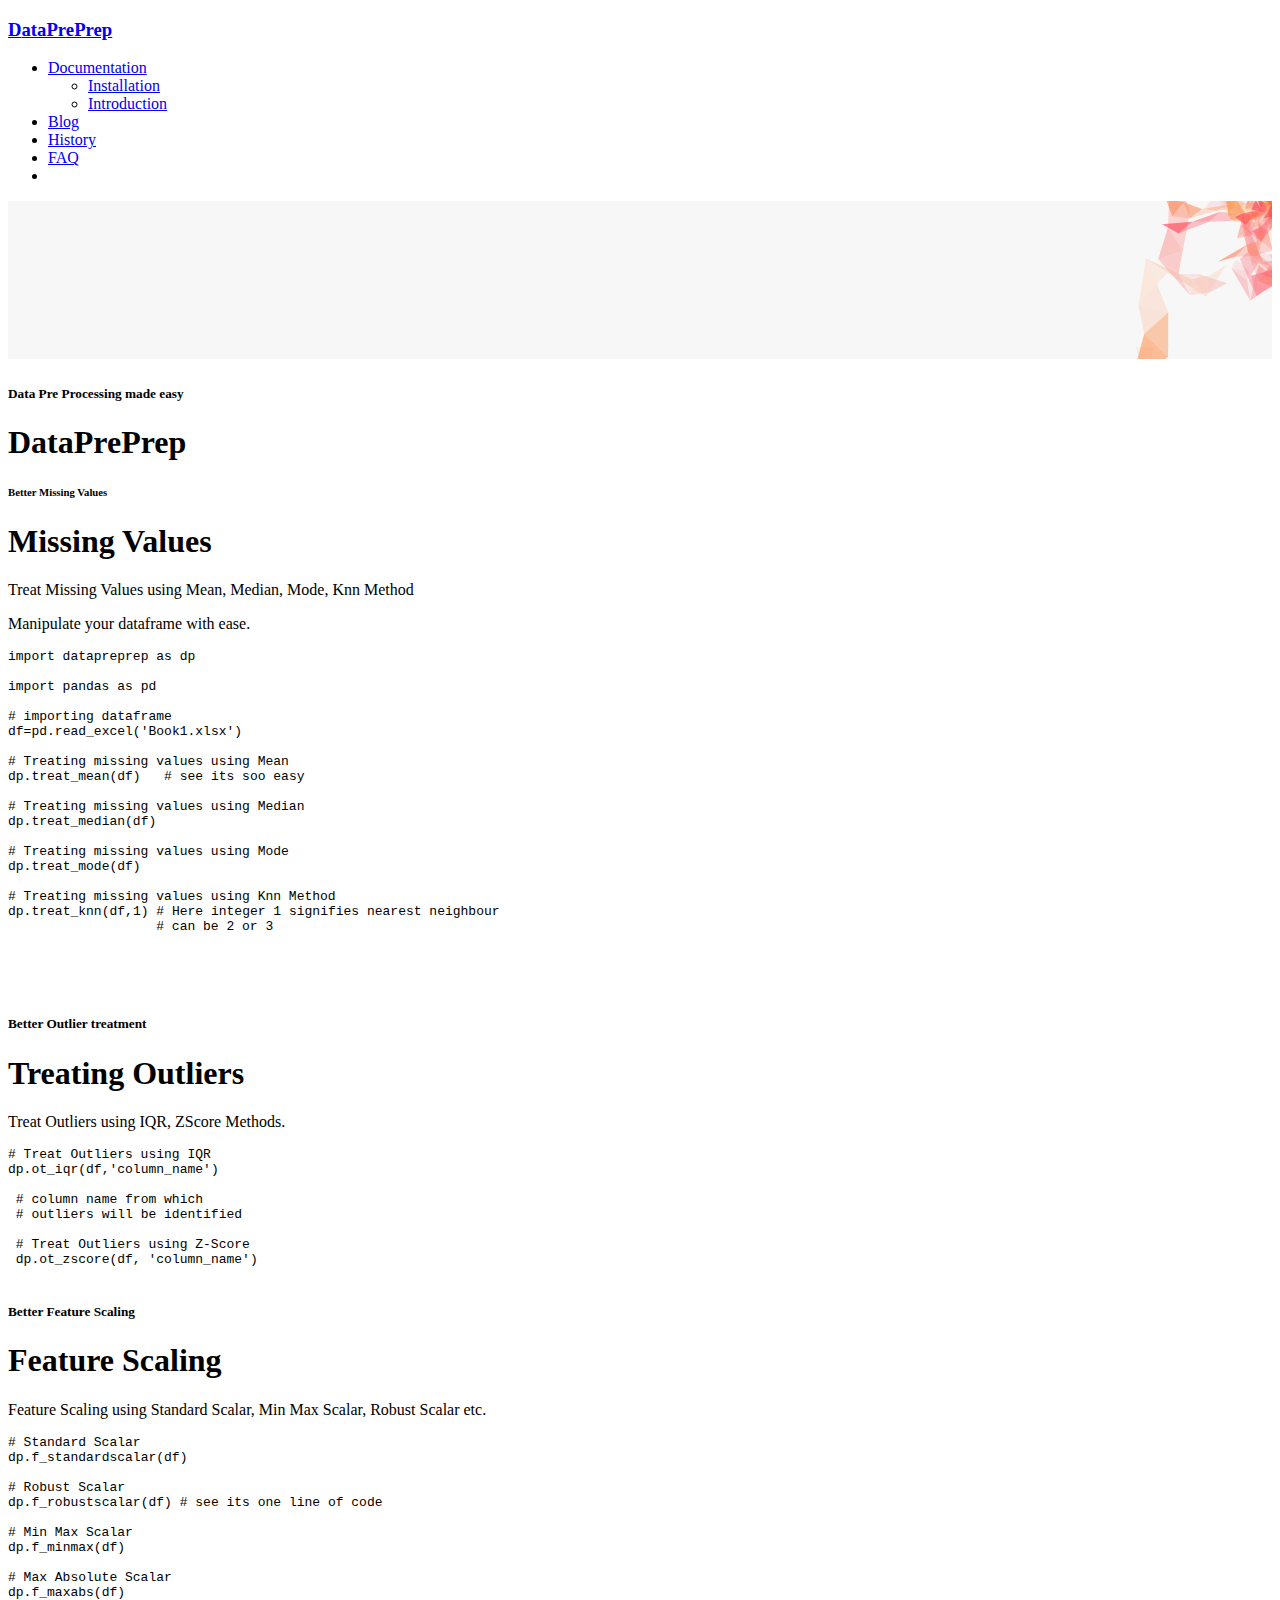
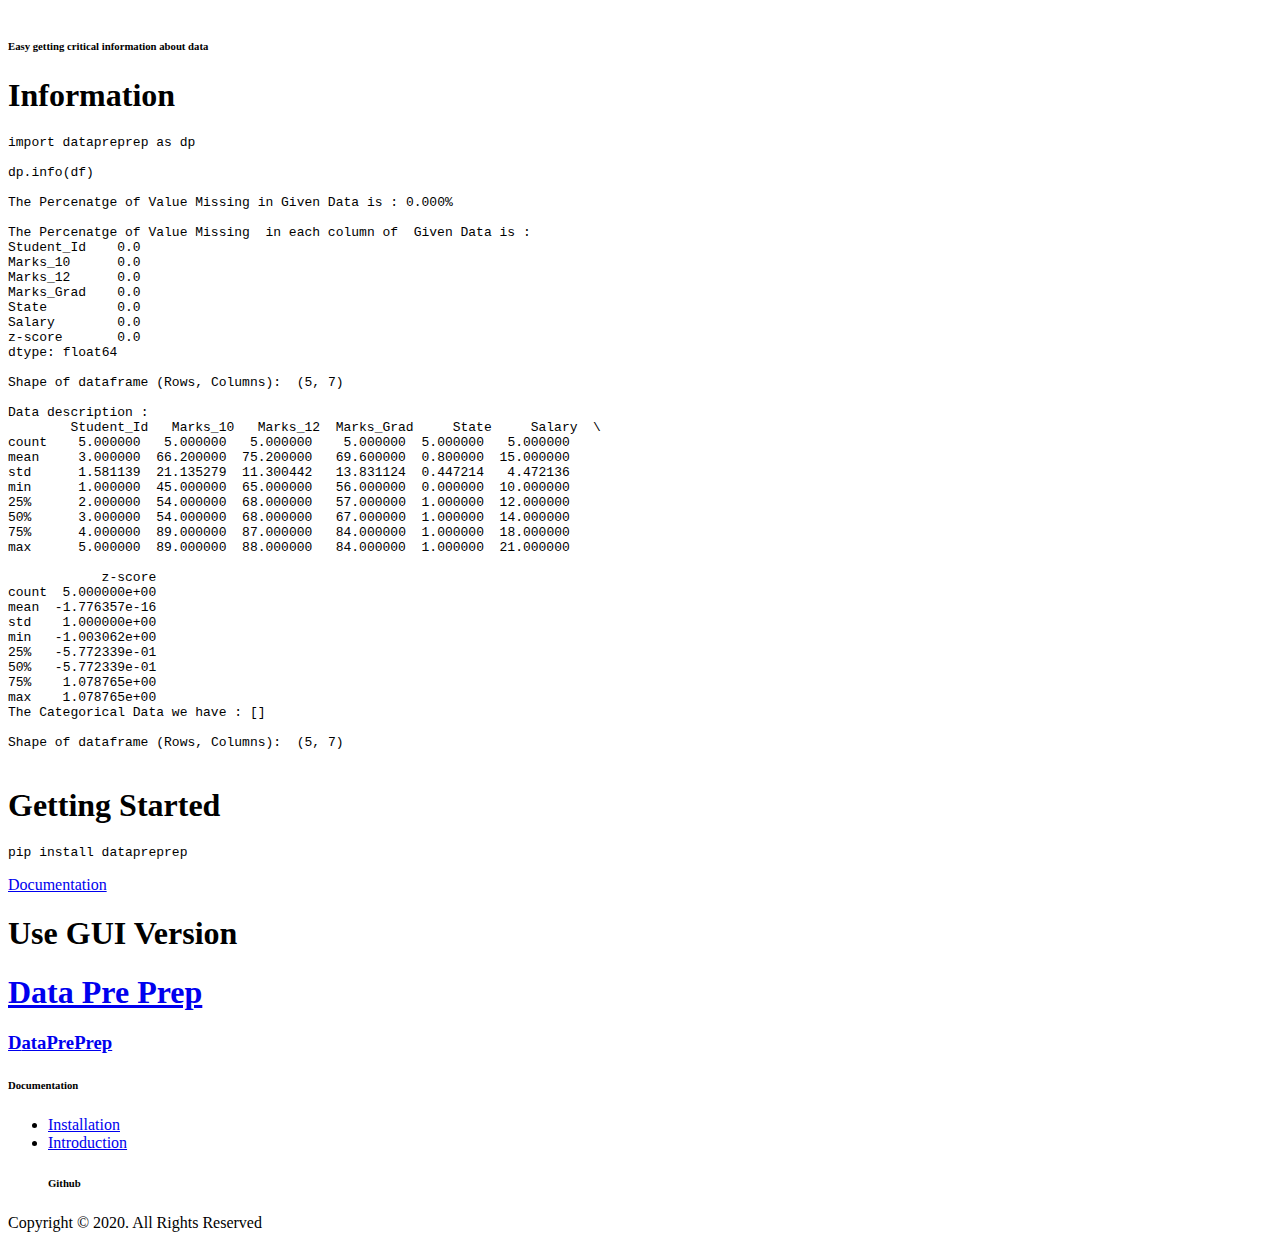
==== index.html @ dfd0211c "Add files via upload" ====
<!DOCTYPE html>
<html>

  
<meta http-equiv="content-type" content="text/html;charset=utf-8" />
<head>
    <meta http-equiv="content-type" content="text/html;charset=UTF-8" />
    <meta charset="utf-8" />
    <title>DataPrePrep</title>
    <meta name="viewport" content="width=device-width, initial-scale=1.0, maximum-scale=1.0, user-scalable=no" />
    <link rel="icon" type="image/x-icon" href="favicon.html" />
    <meta name="apple-mobile-web-app-capable" content="yes">
    <meta name="apple-touch-fullscreen" content="yes">
    <meta name="apple-mobile-web-app-status-bar-style" content="default">
    <meta content="Python datetimes made easy" name="description" />
    <link rel="canonical" href="index.html">
    <link rel="alternate" type="application/rss+xml" title="DataPrePrep" href="feed.xml" />

    <!-- BEGIN PLUGINS -->
<link href="css/plugins/bootstrap/bootstrap.min.css" rel="stylesheet" type="text/css" />
<link href="css/plugins/font-awesome/css/fontawesome-all.min.css" rel="stylesheet" type="text/css" />
<link href="css/highlight.css" rel="stylesheet" type="text/css" />
<!-- END PLUGINS -->
<!-- BEGIN PAGES CSS -->
<link class="main-stylesheet" href="css/global.min.css" rel="stylesheet" type="text/css" />
<link class="main-stylesheet" href="css/icons.min.css" rel="stylesheet" type="text/css" />
<link class="main-stylesheet" href="css/fonts.css" rel="stylesheet" type="text/css" />
<link class="main-stylesheet" href="css/main.css" rel="stylesheet" type="text/css" />
<!-- BEGIN PAGES CSS -->

  </head>


  <body>

    <!-- BEGIN HEADER -->
    <nav class="header bg-header transparent-light" data-pages="header" data-pages-header="autoresize" data-pages-resize-class="dark">
      <div class="container relative">
        <!-- BEGIN LEFT CONTENT -->
        <div class="pull-left">
          <!-- .header-inner Allows to vertically Align elements to the Center-->
          <div class="header-inner">
            <!-- BEGIN LOGO -->
            <h3 class="m-t-0 light main-title">
              <a href="index.html" title="Home"><span class="emphasis">D</span>ataPrePrep</a>
            </h3>
          </div>
        </div>
        <!-- BEGIN HEADER TOGGLE FOR MOBILE & TABLET -->
        <div class="pull-right">
          <div class="header-inner">
            <div class="visible-sm-inline visible-xs-inline menu-toggler pull-right p-l-10" data-pages="header-toggle" data-pages-element="#header">
              <div class="one"></div>
              <div class="two"></div>
              <div class="three"></div>
            </div>
          </div>
        </div>
        <!-- END HEADER TOGGLE FOR MOBILE & TABLET -->
        <!-- BEGIN RIGHT CONTENT -->
        <div class="menu-content mobile-dark pull-right" data-pages-direction="slideRight" id="header">
          <!-- BEGIN HEADER CLOSE TOGGLE FOR MOBILE -->
          <div class="pull-right">
            <a href="#" class="padding-10 visible-xs-inline visible-sm-inline pull-right m-t-10 m-b-10 m-r-10" data-pages="header-toggle" data-pages-element="#header">
              <i class=" pg-close_line"></i>
            </a>
          </div>
          <!-- END HEADER CLOSE TOGGLE FOR MOBILE -->
          <!-- BEGIN MENU ITEMS -->
          <div class="header-inner">
            <ul class="menu">
              <li class="classic">
                <a href="docs/index.html">Documentation <i class="pg-arrow_minimize m-l-5"></i></a>
                <nav class="classic">
                    <span class="arrow"></span>
                    <ul>
                        <li><a href="docs/index.html#installation">Installation</a></li>
                        <li><a href="docs/index.html#introduction">Introduction</a></li>
                     
                       
                    </ul>
                </nav>
              </li>
              <li class="classic">
                <a href="blog/index.html">Blog</a>
              </li>
              </li>
              <li class="classic">
                <a href="history/index.html">History</a>
              </li>
              <li class="classic">
                <a href="faq/index.html">FAQ</a>
              </li>
              <li>
                <a href="https://github.com/mohammed-muzzammil/DataPrePrep" title="Go to the Github project">
                  <i class="fab fa-github fa-3x"></i>
                </a>
              </li>
            </ul>
          </div>
          <!-- END MENU ITEMS -->
        </div>
      </div>
    </nav>
    <!-- END HEADER -->


    <!-- BEGIN INTRO CONTENT -->
<section class="jumbotron full-height main-section relative" id="introduction">
  <div class="overlay"><canvas id="snakes"></canvas></div>
  <div class="container-xs-height full-height">
    <div class="col-xs-height col-middle text-left">
      <div class="content-layer">
        <div class="inner full-height">
          <div class="container-xs-height full-height">
            <div class="col-xs-height col-middle text-center">
              <div class="container">
                <div class="row">
                  <div class="col-sm-8 col-sm-offset-2">
                    <h5 class="block-title hint-text no-margin">Data Pre Processing made <span
                        class="emphasis-2">easy</span></h5>
                    <h1 class="m-b-25 light"><span class="emphasis">D</span>ataPrePrep</h1>
                  </div>
                </div>
              </div>
            </div>
          </div>
        </div>
      </div>
    </div>
  </div>
  <div class="section-footer">
    <div class="scroller">
      <i class="fa fad fa-angle-down fa-3x"></i>
    </div>
  </div>
</section>
<!-- END INTRO CONTENT -->
<!-- BEGIN INTRO CONTENT -->
<section id="pendulum-section">
  <div class="container">
    <div class="md-p-l-20 md-p-r-20 xs-no-padding">
      <div class="row">
        <div class="col-sm-12 col-md-12 p-t-45 text-center">
          <h6 class="block-title hint-text m-b-0">Better Missing Values</h6>
          <h1 class="m-t-25 emphasis">Missing Values</h1>
          <p class="m-t-30">Treat Missing Values using Mean, Median, Mode, Knn Method <span class="emphasis-2"></span></p>
          <p class="hint-text font-arial small">Manipulate your dataframe with ease.
          </p>
        </div>
      </div>
      <div class="row">
        <div class="col-sm-12 col-md-12 text-center">
          <div class="browser-window s-50">
            <div class="top-bar">
              <div class="circles">
                <div class="circle circle-red"></div>
                <div class="circle circle-yellow"></div>
                <div class="circle circle-green"></div>
              </div>
            </div>
            <div class="window-content">
              <pre class=""><code class="language-python">import datapreprep as dp

import pandas as pd

# importing dataframe
df=pd.read_excel('Book1.xlsx')

# Treating missing values using Mean
dp.treat_mean(df)   # see its soo easy

# Treating missing values using Median
dp.treat_median(df)

# Treating missing values using Mode
dp.treat_mode(df)

# Treating missing values using Knn Method
dp.treat_knn(df,1) # Here integer 1 signifies nearest neighbour 
                   # can be 2 or 3
 



</code></pre>
            </div>
          </div>
        </div>
      </div>
    </div>
  </div>
</section>
<!-- BEGIN CONTENT SECTION -->
<section class="bg-master-lightest p-t-75" id="interval-section">
  <div class="container">
    <div class="md-p-l-20 md-p-r-20 xs-no-padding">
      <div class="row">
        <div class="col-sm-6 col-md-6 p-t-45 text-center">
          <h5 class="block-title hint-text no-margin">Better Outlier treatment</h5>
          <h1 class="m-t-5 emphasis">Treating Outliers</h1>
          <div class="m-t-30">
            <p>Treat Outliers using IQR, ZScore <span class="emphasis-2">Methods.</span></p>
          </div>
          <div class="browser-window s-90">
            <div class="top-bar">
              <div class="circles">
                <div class="circle circle-red"></div>
                <div class="circle circle-yellow"></div>
                <div class="circle circle-green"></div>
              </div>
            </div>
            <div class="window-content">
              <pre class=""><code class="language-python"># Treat Outliers using IQR
dp.ot_iqr(df,'column_name')

 # column name from which 
 # outliers will be identified
 
 # Treat Outliers using Z-Score
 dp.ot_zscore(df, 'column_name')

</code></pre>
            </div>
          </div>
          <p class="hint-text font-arial small-text no-padding"></p>
        </div>
        <div class="col-sm-6 col-md-6 p-t-45 text-center">
          <h5 class="block-title hint-text no-margin">Better Feature Scaling</h5>
          <h1 class="m-t-5 emphasis">Feature Scaling</h1>
          <div class="m-t-30">
            <p>Feature Scaling using Standard Scalar, Min Max Scalar, Robust Scalar etc.</p>
          </div>
          <div class="browser-window s-90">
            <div class="top-bar">
              <div class="circles">
                <div class="circle circle-red"></div>
                <div class="circle circle-yellow"></div>
                <div class="circle circle-green"></div>
              </div>
            </div>
            <div class="window-content">
              <pre class=""><code class="language-python"># Standard Scalar
dp.f_standardscalar(df)

# Robust Scalar 
dp.f_robustscalar(df) # see its one line of code

# Min Max Scalar
dp.f_minmax(df)

# Max Absolute Scalar
dp.f_maxabs(df)
  </code></pre>
            </div>
          </div>
        </div>
      </div>
    </div>
  </div>
</section>
<!-- END CONTENT SECTION -->
<!-- BEGIN INTRO CONTENT -->
<section class="p-t-55 md-p-b-60" id="timezone-section">
  <div class="container">
    <div class="md-p-l-20 md-p-r-20 xs-no-padding">
      <div class="row">
        <div class="col-sm-12 col-md-12 p-t-45 text-center">
          <h6 class="block-title hint-text m-b-0">Easy getting critical information about data</h6>
          <h1 class="m-t-25 emphasis">Information</h1>
          <p class="m-t-30"></p>
          <p class="hint-text font-arial small"></p>
        </div>
      </div>
      <div class="row">
        <div class="col-sm-12 col-md-12 text-center">
          <div class="browser-window s-50">
            <div class="top-bar">
              <div class="circles">
                <div class="circle circle-red"></div>
                <div class="circle circle-yellow"></div>
                <div class="circle circle-green"></div>
              </div>
            </div>
            <div class="window-content">
              <pre class=""><code class="language-python">import datapreprep as dp

dp.info(df)

The Percenatge of Value Missing in Given Data is : 0.000%

The Percenatge of Value Missing  in each column of  Given Data is :
Student_Id    0.0
Marks_10      0.0
Marks_12      0.0
Marks_Grad    0.0
State         0.0
Salary        0.0
z-score       0.0
dtype: float64

Shape of dataframe (Rows, Columns):  (5, 7)

Data description :
        Student_Id   Marks_10   Marks_12  Marks_Grad     State     Salary  \
count    5.000000   5.000000   5.000000    5.000000  5.000000   5.000000   
mean     3.000000  66.200000  75.200000   69.600000  0.800000  15.000000   
std      1.581139  21.135279  11.300442   13.831124  0.447214   4.472136   
min      1.000000  45.000000  65.000000   56.000000  0.000000  10.000000   
25%      2.000000  54.000000  68.000000   57.000000  1.000000  12.000000   
50%      3.000000  54.000000  68.000000   67.000000  1.000000  14.000000   
75%      4.000000  89.000000  87.000000   84.000000  1.000000  18.000000   
max      5.000000  89.000000  88.000000   84.000000  1.000000  21.000000   

            z-score  
count  5.000000e+00  
mean  -1.776357e-16  
std    1.000000e+00  
min   -1.003062e+00  
25%   -5.772339e-01  
50%   -5.772339e-01  
75%    1.078765e+00  
max    1.078765e+00  
The Categorical Data we have : []

Shape of dataframe (Rows, Columns):  (5, 7)

</code></pre>
            </div>
          </div>
        </div>
      </div>
    </div>
  </div>
</section>
<!-- BEGIN CONTENT SECTION -->
<!-- BEGIN INTRO CONTENT -->
<section id="launch" class="p-b-60 p-t-60 no-overflow">
  <div class="container text-center">
    <div class="row">
      <div class="col-sm-8 col-sm-offset-2 p-b-60 text-center">
        <h1 class="m-t-5 m-b-20">Getting Started</h1>
        <pre class="code-title"><code class="language-text">pip install datapreprep</code></pre>
        <p><i class="fa fad fa-angle-down fa-3x"></i></p>
        <a href="docs/index.html" class="btn btn-lg btn-primary btn-cons m-t-20" title="See Documentation">Documentation</a>
      </div>
    </div>
  </div>
</section>
<!-- END INTRO CONTENT -->


<!-- BEGIN INTRO CONTENT -->
<section id="launch" class="p-b-60 p-t-60 no-overflow">
  <div class="container text-center">
    <div class="row">
      <div class="col-sm-8 col-sm-offset-2 p-b-60 text-center">
        <h1 class="m-t-5 m-b-20">Use GUI Version</h1>
        <article class="post standard">
            <h1><a href="https://share.streamlit.io/mohammed-muzzammil/data_pre_processing/main/st1.py">Data Pre Prep</a></h1>
      </div>
    </div>
  </div>
</section>
<!-- END INTRO CONTENT -->


    <!-- BEGIN FOOTER -->
<section class="p-b-55 p-t-75 xs-p-b-20 page-footer">
  <div class="container">
    <div class="row">
      <div class="col-sm-4 col-xs-12 xs-m-b-40">
        <h3 class="m-t-0 light main-title">
          <a href="index.html" title="Home"><span class="emphasis">D</span>ataPrePrep</a>
        </h3>
      </div>
      <div class="col-sm-2 col-xs-6 xs-m-b-20"></div>
      <div class="col-sm-2 col-xs-6 xs-m-b-20">
        <h6 class="font-montserrat text-uppercase hint-text fs-14 p-b-10">Documentation </h6>
        <ul class="no-style">
          <li class="m-b-5 no-padding"><a href="docs/index.html#installation"
              class="link">Installation</a></li>
          <li class="m-b-5 no-padding"><a href="docs/index.html#introduction"
              class="link">Introduction</a></li>
          
      <div class="col-sm-2 col-xs-6 xs-m-b-20">
        <h6 class="font-montserrat text-uppercase hint-text fs-14 p-b-10"><i class="fab fa-github"></i> Github </h6>
        <ul class="no-style">
        </ul>
      </div>
    </div>
    <p class="fs-12 hint-text p-t-10">Copyright &copy; 2020. All Rights Reserved </p>
  </div>
</section>
<!-- END FOOTER -->


    <!-- BEGIN VENDOR JS -->
<script type="text/javascript" src="js/plugins/jquery/jquery-1.11.1.min.js"></script>
<script type="text/javascript" src="js/plugins/bootstrap/bootstrap.min.js"></script>
<script type="text/javascript" src="js/plugins/velocity/velocity.min.js"></script>
<script type="text/javascript" src="js/plugins/velocity/velocity.ui.js"></script>
<script type="text/javascript" src="js/plugins/prism/prism.js"></script>
<script type="text/javascript" src="js/plugins/prism/python.js"></script>
<!-- END VENDOR JS -->
<!-- BEGIN PAGES FRONTEND LIB -->
<script type="text/javascript" src="js/pages.frontend.min.js"></script>
<!-- END PAGES LIB -->
<!-- BEGIN YOUR CUSTOM JS -->
<script type="text/javascript" src="js/custom.js"></script>
<!-- END PAGES LIB -->


<script src='js/snakes.js' type="text/javascript"></script>



<script>
  (function(i,s,o,g,r,a,m){i['GoogleAnalyticsObject']=r;i[r]=i[r]||function(){
  (i[r].q=i[r].q||[]).push(arguments)},i[r].l=1*new Date();a=s.createElement(o),
  m=s.getElementsByTagName(o)[0];a.async=1;a.src=g;m.parentNode.insertBefore(a,m)
  })(window,document,'script','../www.google-analytics.com/analytics.js','ga');

  ga('create', 'UA-53885584-2', 'auto');
  ga('send', 'pageview');

</script>


  </body>


</html>
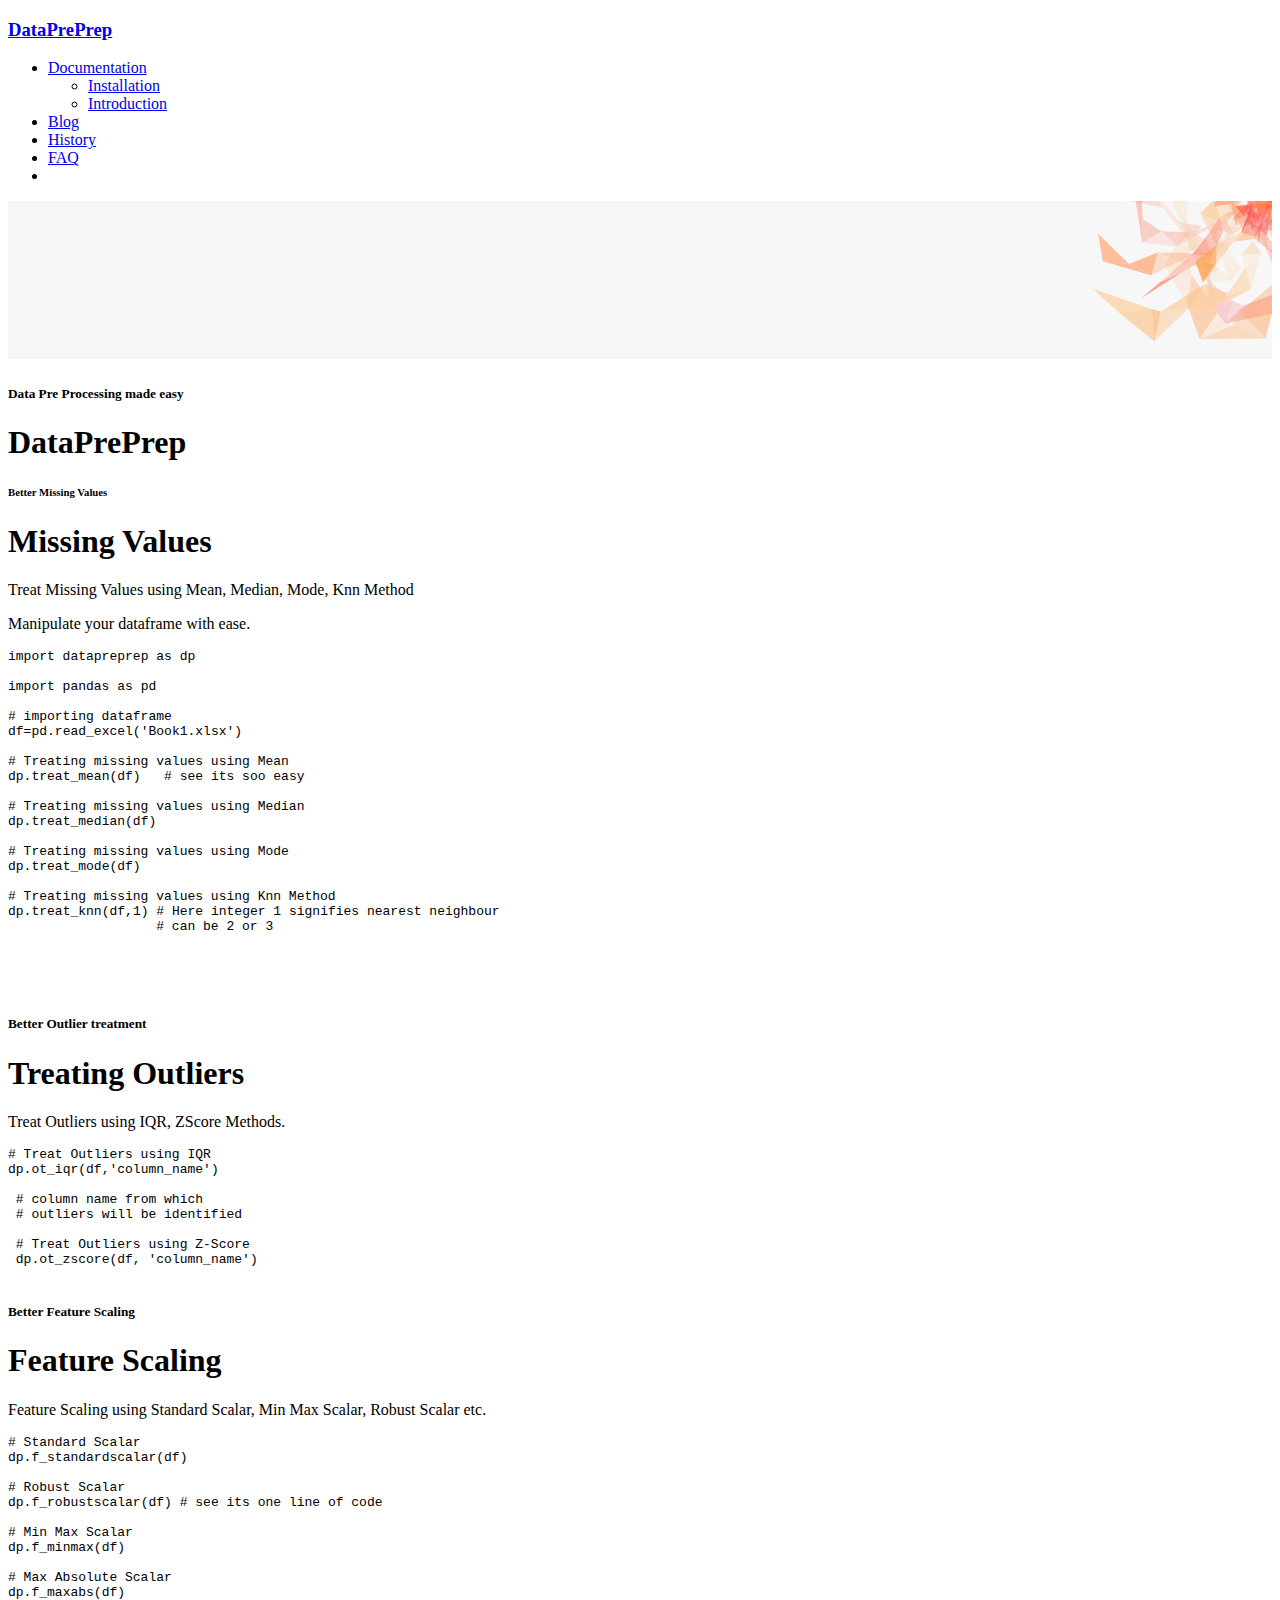
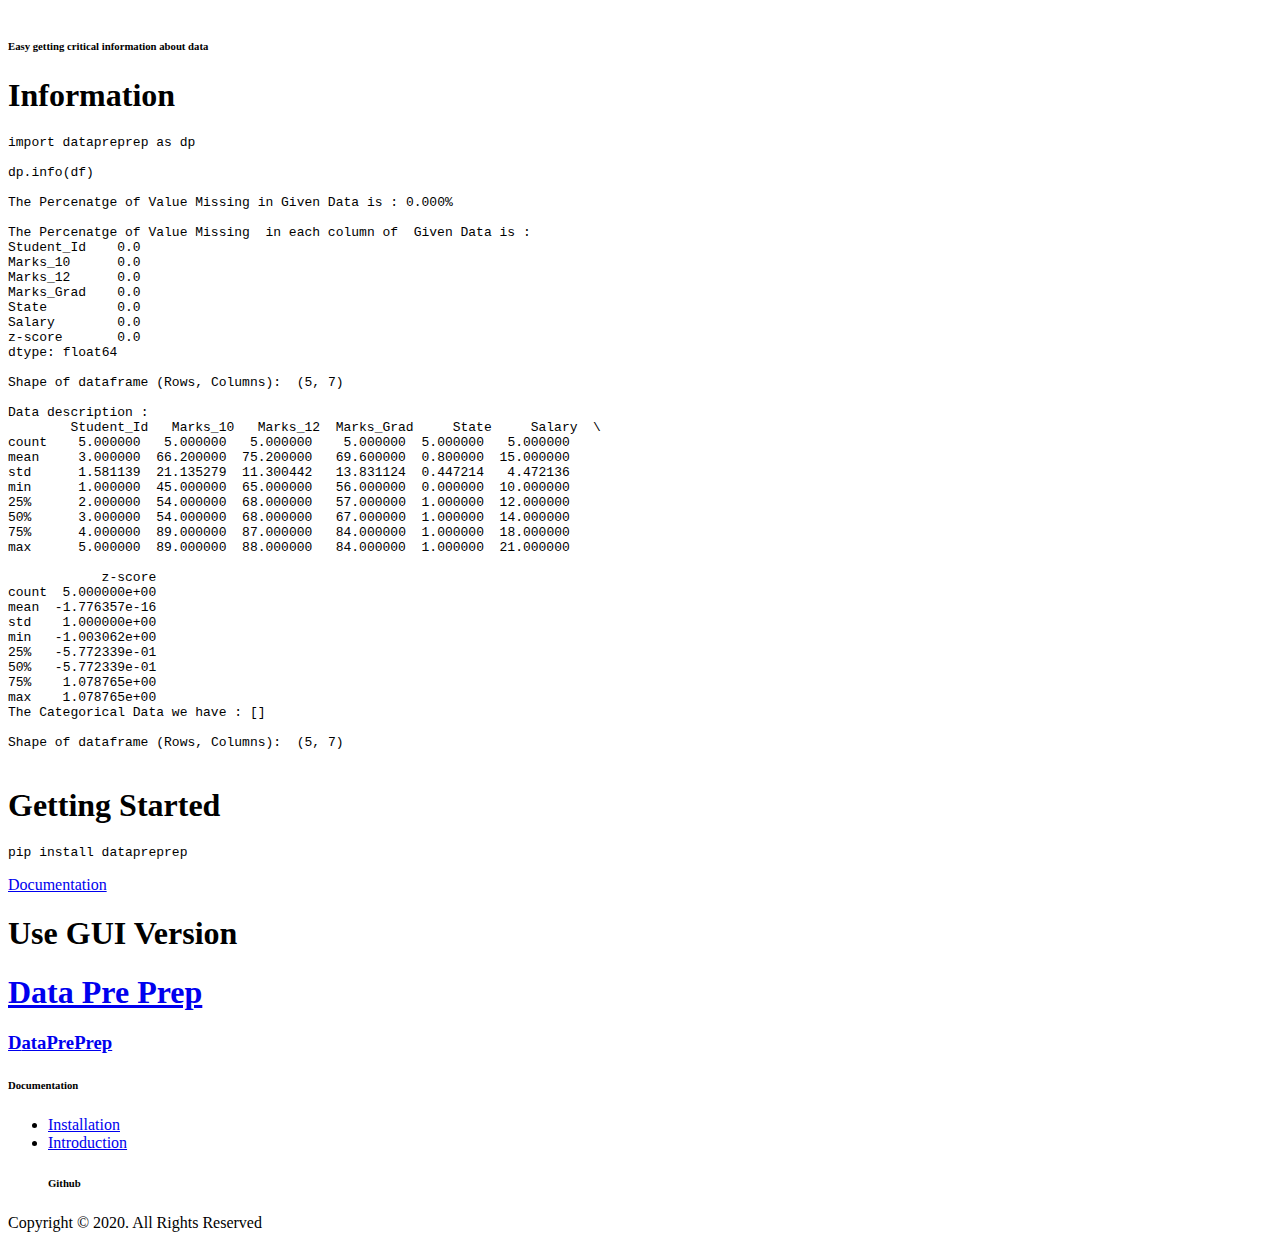
==== commit 3f677a42: "Update index.html" ====
--- a/index.html
+++ b/index.html
@@ -4,6 +4,15 @@
   
 <meta http-equiv="content-type" content="text/html;charset=utf-8" />
 <head>
+  <!-- Global site tag (gtag.js) - Google Analytics -->
+<script async src="https://www.googletagmanager.com/gtag/js?id=G-4RVZHCF87P"></script>
+<script>
+  window.dataLayer = window.dataLayer || [];
+  function gtag(){dataLayer.push(arguments);}
+  gtag('js', new Date());
+
+  gtag('config', 'G-4RVZHCF87P');
+</script>
     <meta http-equiv="content-type" content="text/html;charset=UTF-8" />
     <meta charset="utf-8" />
     <title>DataPrePrep</title>
